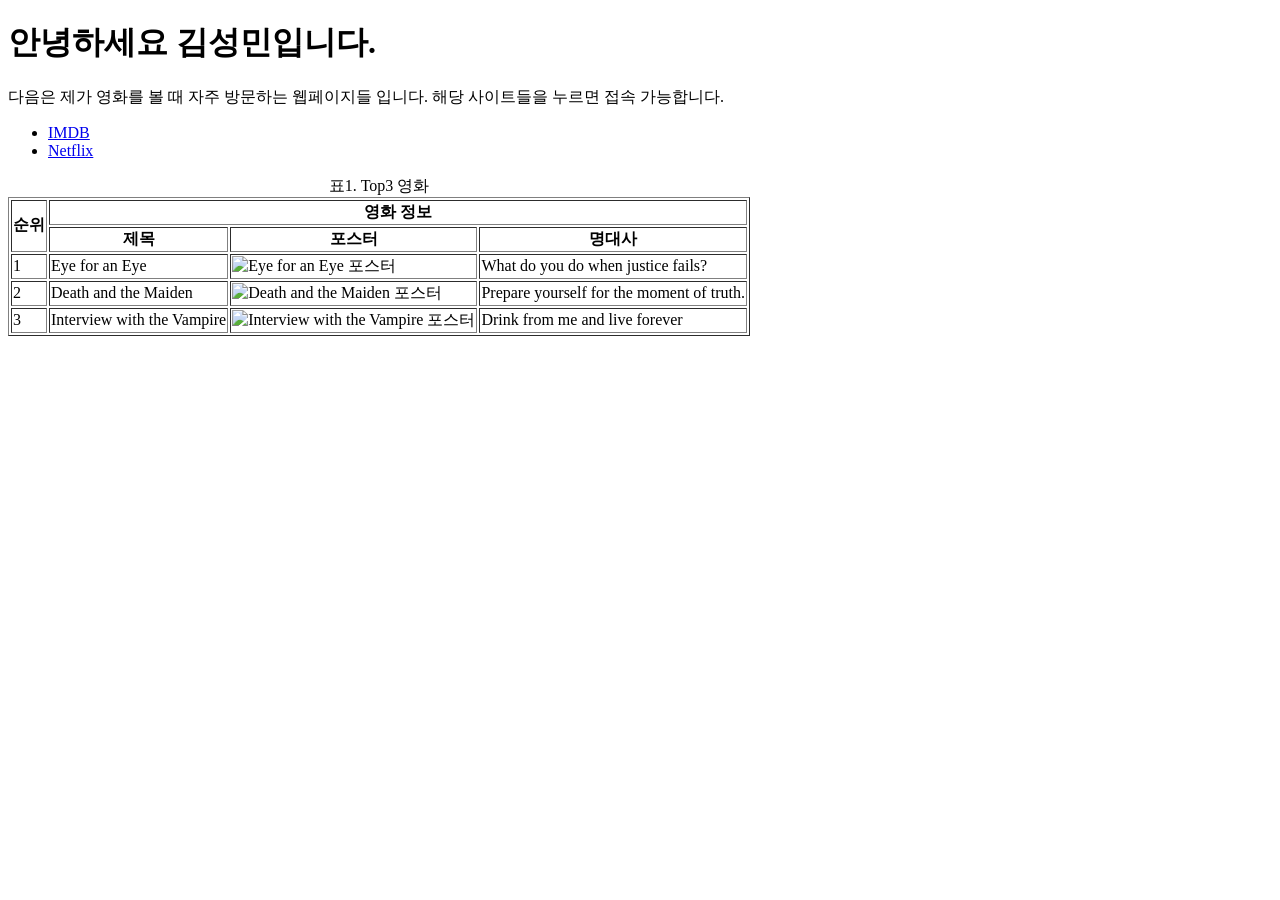
==== index.html @ 2ed63412 "LAB1" ====
<!DOCTYPE html>
<html lang="ko">
<head>
    <meta charset="UTF-8">
    <title>내가 좋아하는 영화 Top3</title>
</head>
<body>
    <h1>안녕하세요 김성민입니다.</h1>

    <p>다음은 제가 영화를 볼 때 자주 방문하는 웹페이지들 입니다. 해당 사이트들을 누르면 접속 가능합니다.</p>

    <ul>
        <li><a href="https://www.imdb.com">IMDB</a></li>
        <li><a href="https://www.netflix.com">Netflix</a></li>
    </ul>

    <table border="1">
        <caption>표1. Top3 영화</caption>
        <tr>
            <th rowspan="2">순위</th>
            <th colspan="3">영화 정보</th>
        </tr>
        <tr>
            <th>제목</th>
            <th>포스터</th>
            <th>명대사</th>
        </tr>
        <tr>
            <td>1</td>
            <td>Eye for an Eye</td>
            <td><img src="eye_for_an_eye.jpg" alt="Eye for an Eye 포스터" width="200" height="300"></td>
            <td>What do you do when justice fails?</td>
        </tr>
        <tr>
            <td>2</td>
            <td>Death and the Maiden</td>
            <td><img src="death-and-the-maiden-1995-poster-datm-001vs-BKG7AX.jpg" alt="Death and the Maiden 포스터" width="200" height="300"></td>
            <td>Prepare yourself for the moment of truth.</td>
        </tr>
        <tr>
            <td>3</td>
            <td>Interview with the Vampire</td>
            <td><img src="Interview With The Vampire (1994)_Poster By Simonpetrov.jpg" alt="Interview with the Vampire 포스터" width="200" height="300"></td>
            <td>Drink from me and live forever</td>
        </tr>
    </table>
</body>
</html>
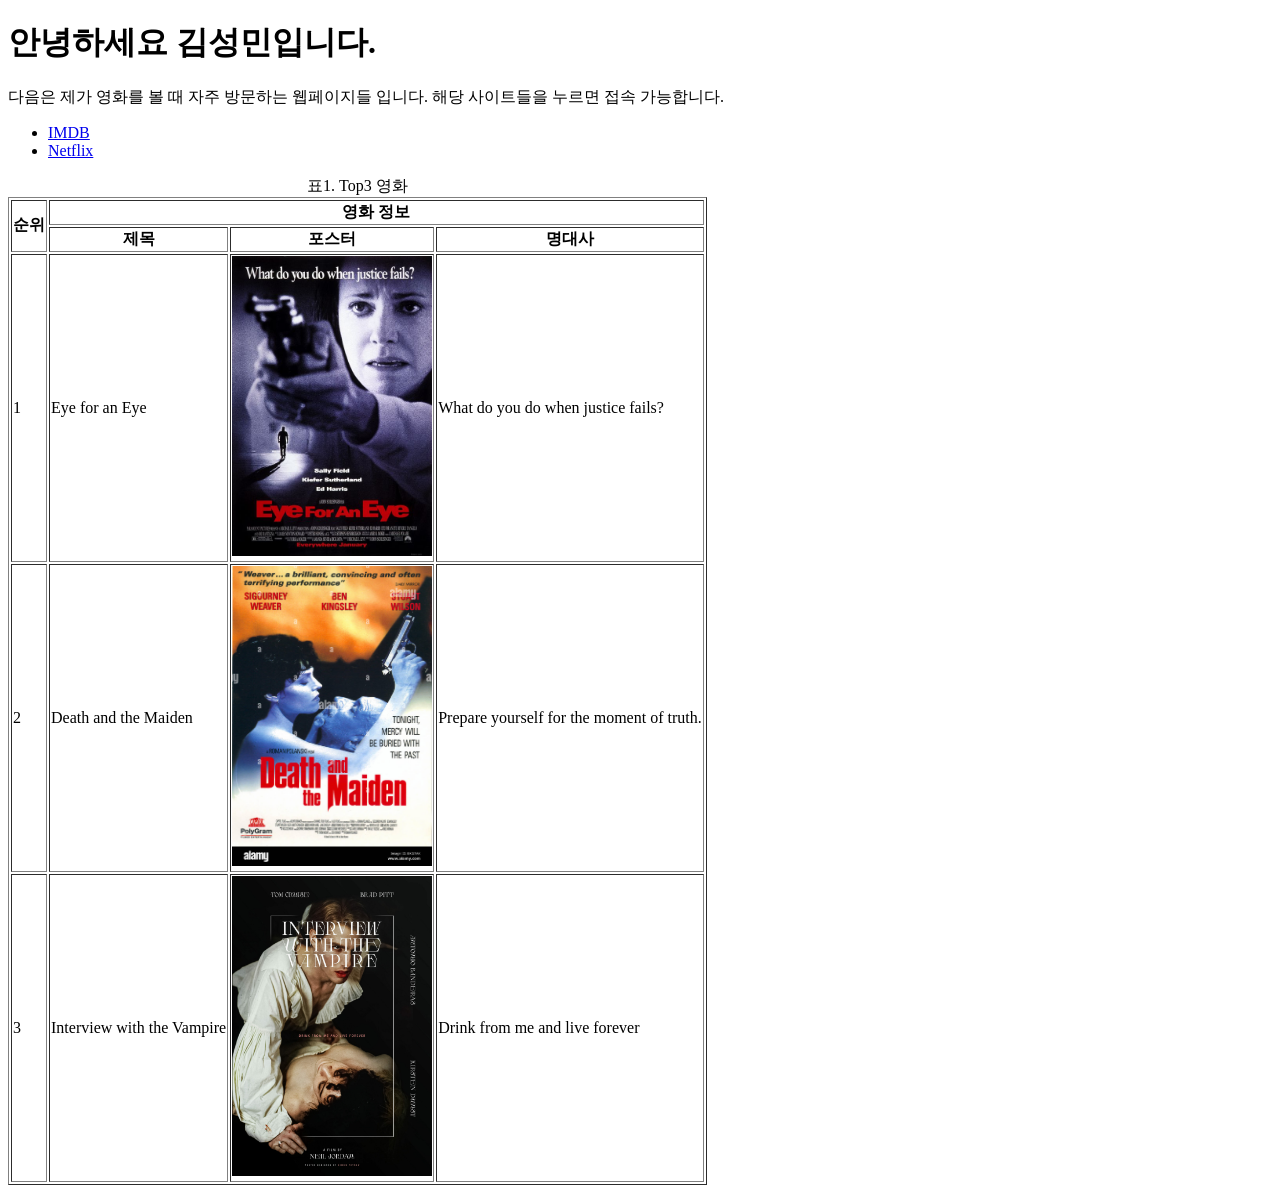
==== commit 5e164cc3: "LAB1" ====
--- a/index.html
+++ b/index.html
@@ -40,7 +40,7 @@
         <tr>
             <td>3</td>
             <td>Interview with the Vampire</td>
-            <td><img src="Interview With The Vampire (1994)_Poster By Simonpetrov.jpg" alt="Interview with the Vampire 포스터" width="200" height="300"></td>
+            <td><img src="InterviewWithTheVampire.jpg" alt="Interview with the Vampire 포스터" width="200" height="300"></td>
             <td>Drink from me and live forever</td>
         </tr>
     </table>
